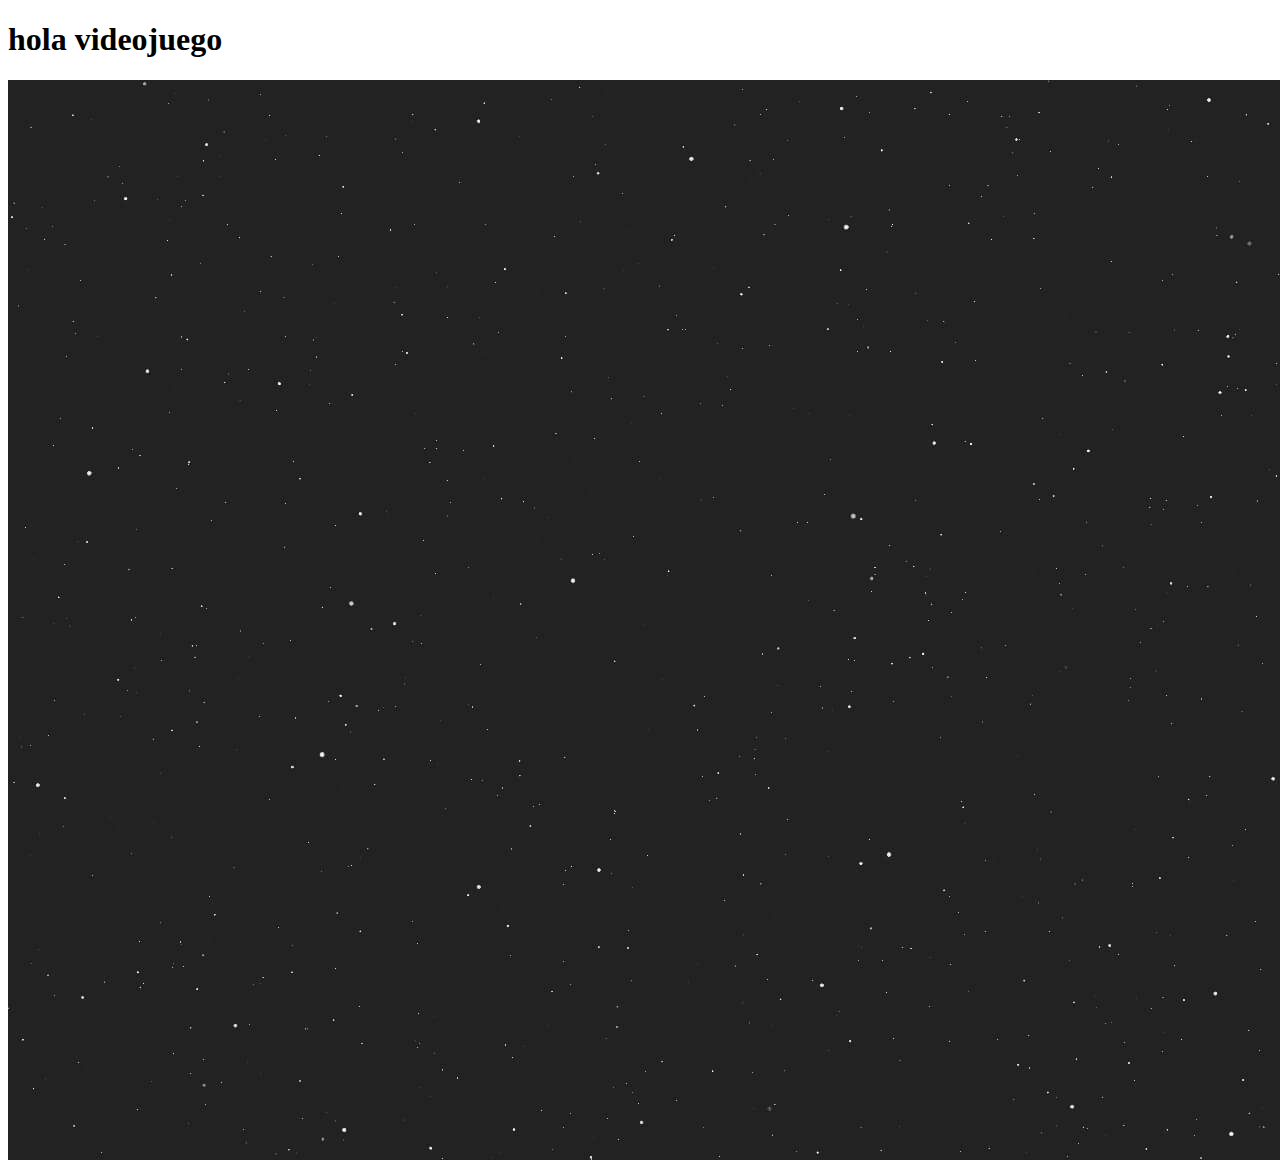
==== clase_5/index.html @ 0214a77b "primera imagen inject" ====
<!DOCTYPE html>
<html lang="es">
  <head>
    <meta charset="UTF-8">
    <title>Videojuego</title>
  </head>
  <body>
    <div id="app">
      <h1>hola videojuego</h1>
      <img src="./background-1.jpg">
    </div>
  </body>
</html>
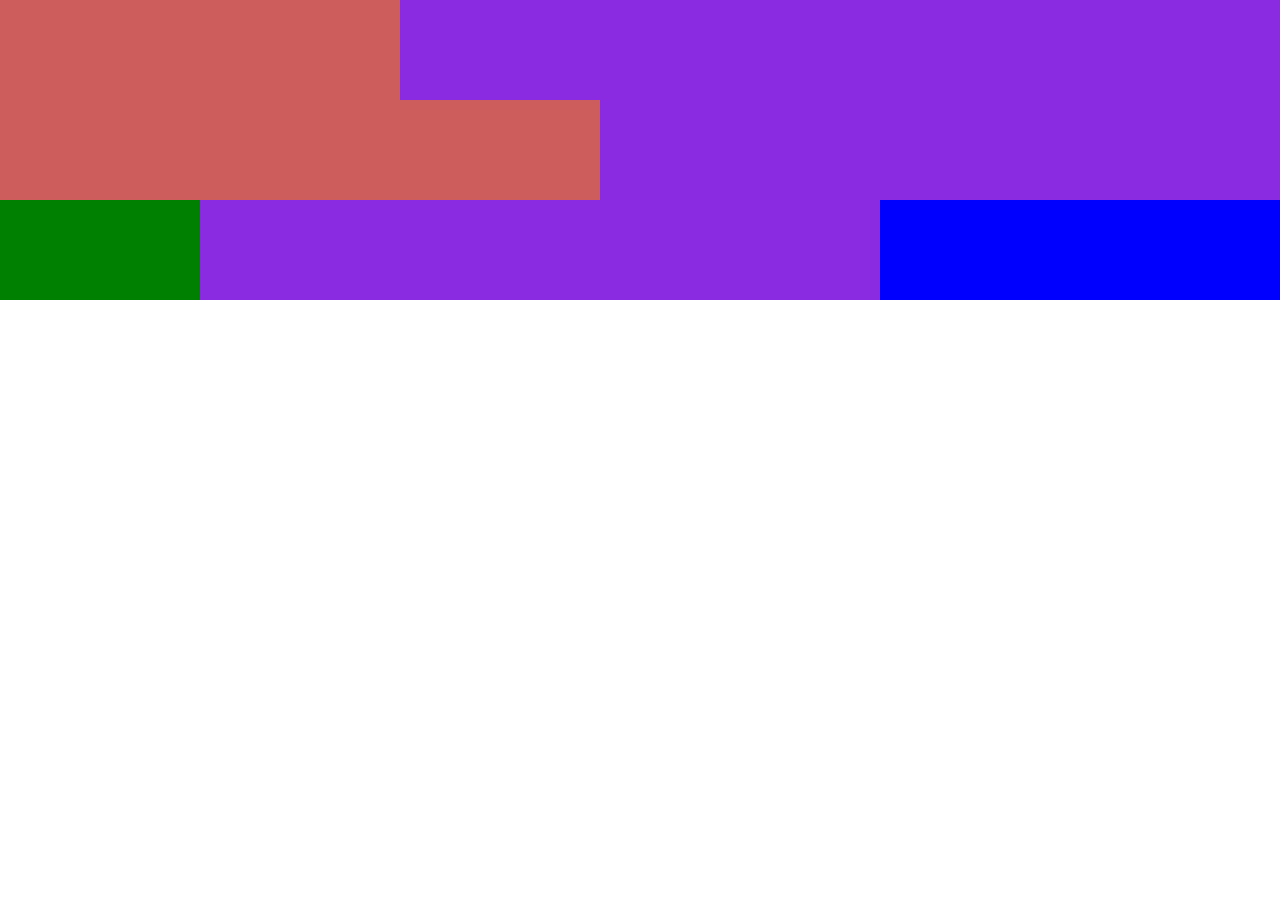
==== commit ca2a6c37: "Explicacion de cajas divs posicion color tamano id class" ====
--- a/clase_5/index.html
+++ b/clase_5/index.html
@@ -3,11 +3,28 @@
   <head>
     <meta charset="UTF-8">
     <title>Videojuego</title>
+    <link rel="stylesheet" href="./assets/index.css">
   </head>
   <body>
     <div id="app">
-      <h1>hola videojuego</h1>
-      <img src="./background-1.jpg">
+      <div id="caja1" class="color"></div>
+      <div id="caja2"></div>
+      <div id="caja3" class="color"></div>
+      <div id="caja4"></div>
+      <!-- <header>
+        <h1>hola videojuego</h1>
+      </header>
+      <aside>
+        <h3>Opciones</h3>
+      </aside>
+      <content>
+        <img src="./assets/img/background-1.jpg" width="400" height="200">
+      </content>
+      <aside></aside>
+      <footer>
+        <h5>footer</h5>
+      </footer> -->
     </div>
+    <script type="text/javascript" src="./js/index.js"></script>
   </body>
 </html>--- a/clase_5/assets/index.css
+++ b/clase_5/assets/index.css
@@ -0,0 +1,69 @@
+html {
+  padding: 0;
+  margin: 0;
+}
+
+body {
+  margin: 0;
+}
+
+/* Header */
+header {
+
+}
+
+h1 {
+  margin: 0;
+}
+
+/* Content */
+content {
+  
+}
+
+#app {
+  position: relative;
+  background-color: blueviolet;
+  /* display: flex; */
+}
+
+#caja1 {
+  width: 400px;
+  height: 100px;
+}
+
+#caja2 {
+  background-color: blue;
+  position: absolute;
+  /* top: 0; */
+  right: 0;
+  bottom: 0;
+  /* left: 10px; */
+  width: 400px;
+  height: 100px;
+}
+
+#caja3 {
+  width: 600px;
+  height: 100px;
+}
+
+#caja4 {
+  background-color: green;
+  width: 200px;
+  height: 100px;
+}
+
+.color {
+  background-color: indianred;
+}
+
+
+/* Footer */
+footer {
+
+}
+
+h5 {
+  margin: 0;
+}
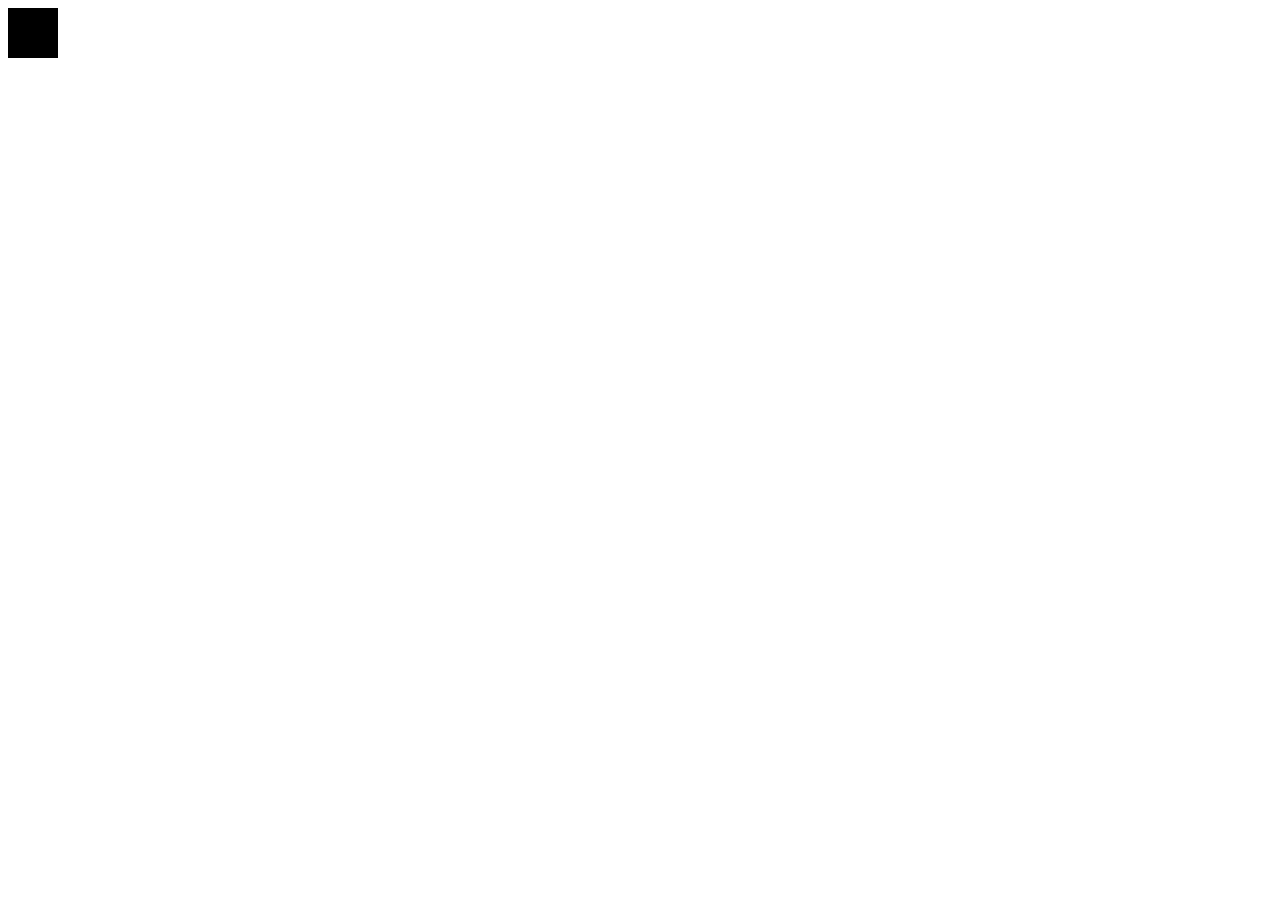
==== commit 21de30a8: "Clase 5 Primera animacion" ====
--- a/clase_5/index.html
+++ b/clase_5/index.html
@@ -1,30 +1,18 @@
 <!DOCTYPE html>
-<html lang="es">
-  <head>
+<html lang="en">
+
+<head>
     <meta charset="UTF-8">
-    <title>Videojuego</title>
-    <link rel="stylesheet" href="./assets/index.css">
-  </head>
-  <body>
-    <div id="app">
-      <div id="caja1" class="color"></div>
-      <div id="caja2"></div>
-      <div id="caja3" class="color"></div>
-      <div id="caja4"></div>
-      <!-- <header>
-        <h1>hola videojuego</h1>
-      </header>
-      <aside>
-        <h3>Opciones</h3>
-      </aside>
-      <content>
-        <img src="./assets/img/background-1.jpg" width="400" height="200">
-      </content>
-      <aside></aside>
-      <footer>
-        <h5>footer</h5>
-      </footer> -->
-    </div>
-    <script type="text/javascript" src="./js/index.js"></script>
-  </body>
+    <title>Star Battle</title>
+</head>
+
+<body>
+  <div id="app">
+    <canvas id="canvasGame" width="500" height="500"></canvas>
+  </div>
+  <footer>
+
+  </footer>
+  <script type="text/javascript" src="index.js"></script>
+</body>
 </html>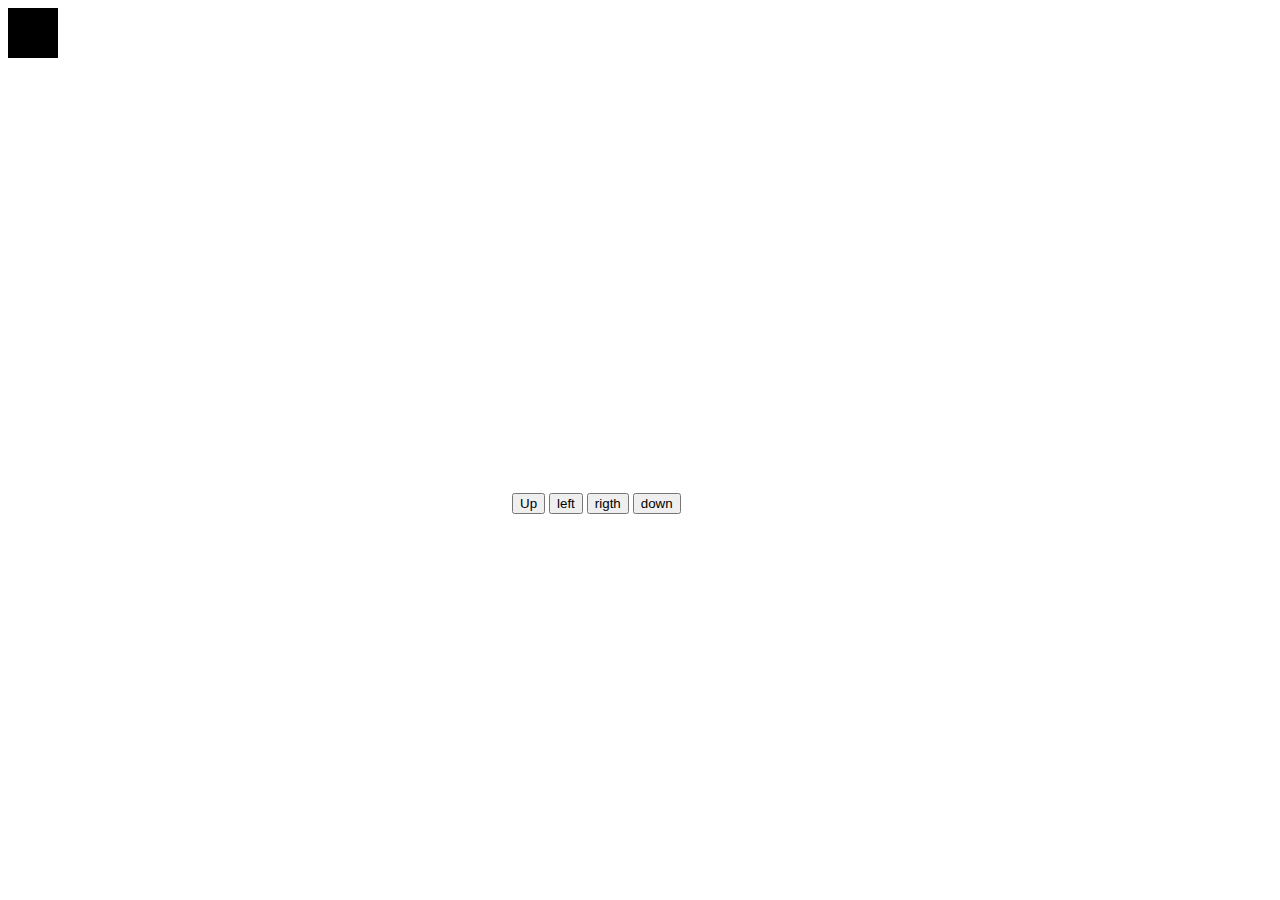
==== commit e1e375eb: "Local storage" ====
--- a/clase_5/index.html
+++ b/clase_5/index.html
@@ -9,6 +9,10 @@
 <body>
   <div id="app">
     <canvas id="canvasGame" width="500" height="500"></canvas>
+    <button >Up</button>
+    <button>left</button>
+    <button>rigth</button>
+    <button>down</button>
   </div>
   <footer>
 
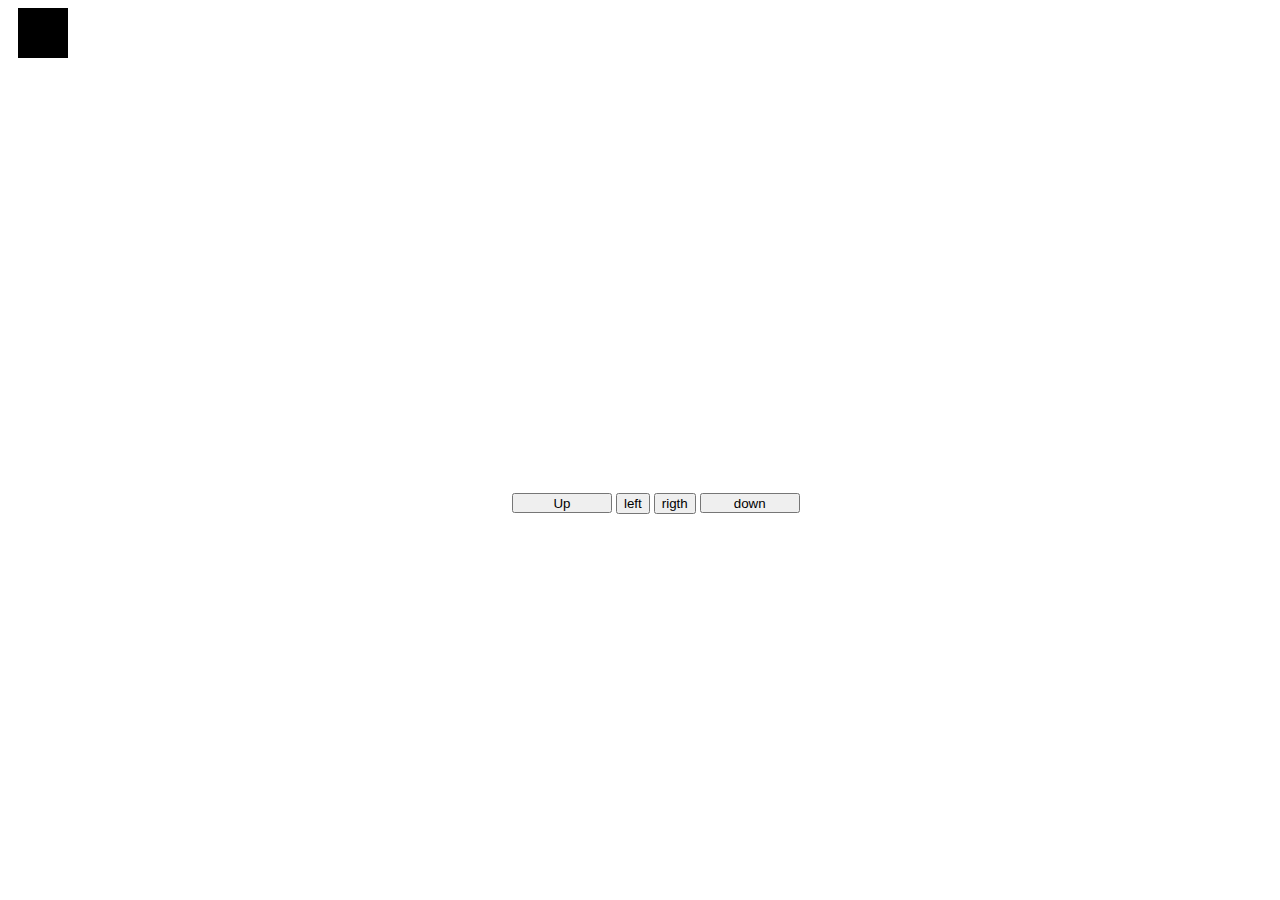
==== commit 6f632655: "button on click funct" ====
--- a/clase_5/index.html
+++ b/clase_5/index.html
@@ -4,15 +4,16 @@
 <head>
     <meta charset="UTF-8">
     <title>Star Battle</title>
+    <link rel="stylesheet" href="index.css">
 </head>
 
 <body>
   <div id="app">
     <canvas id="canvasGame" width="500" height="500"></canvas>
-    <button >Up</button>
-    <button>left</button>
-    <button>rigth</button>
-    <button>down</button>
+    <button id="up" onclick="clickUp()">Up</button>
+    <button id="lft">left</button>
+    <button id="rgh">rigth</button>
+    <button id="dwn" onclick="clickDwn()">down</button>
   </div>
   <footer>
 
--- a/clase_5/index.css
+++ b/clase_5/index.css
@@ -0,0 +1,5 @@
+#dwn,
+#up {
+  width: 100px;
+  height: 20px;
+}